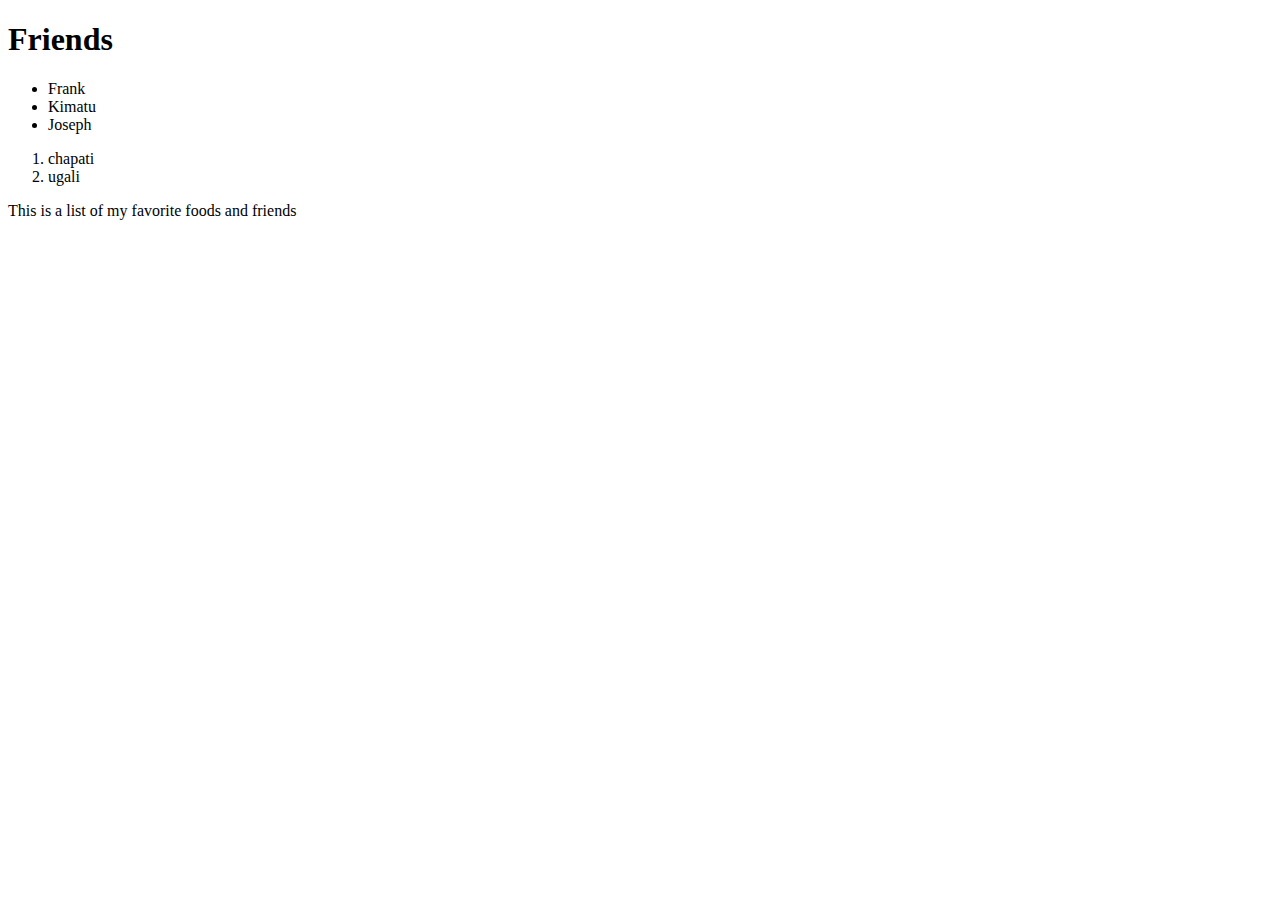
==== my-favorite-things.html @ a51ca577 "favorite foods" ====
<!DOCTYPE html>
<html>
    <body>
     <h1>Friends</h1>
        <ul>
            <li>Frank</li>
            <li>Kimatu</li>
            <li>Joseph</li>
        </ul>
        <ol>
            <li>chapati</li>
            <li>ugali</li>
        </ol>
        <p>This is a list of my favorite foods and friends</p>
    </body>
</html>
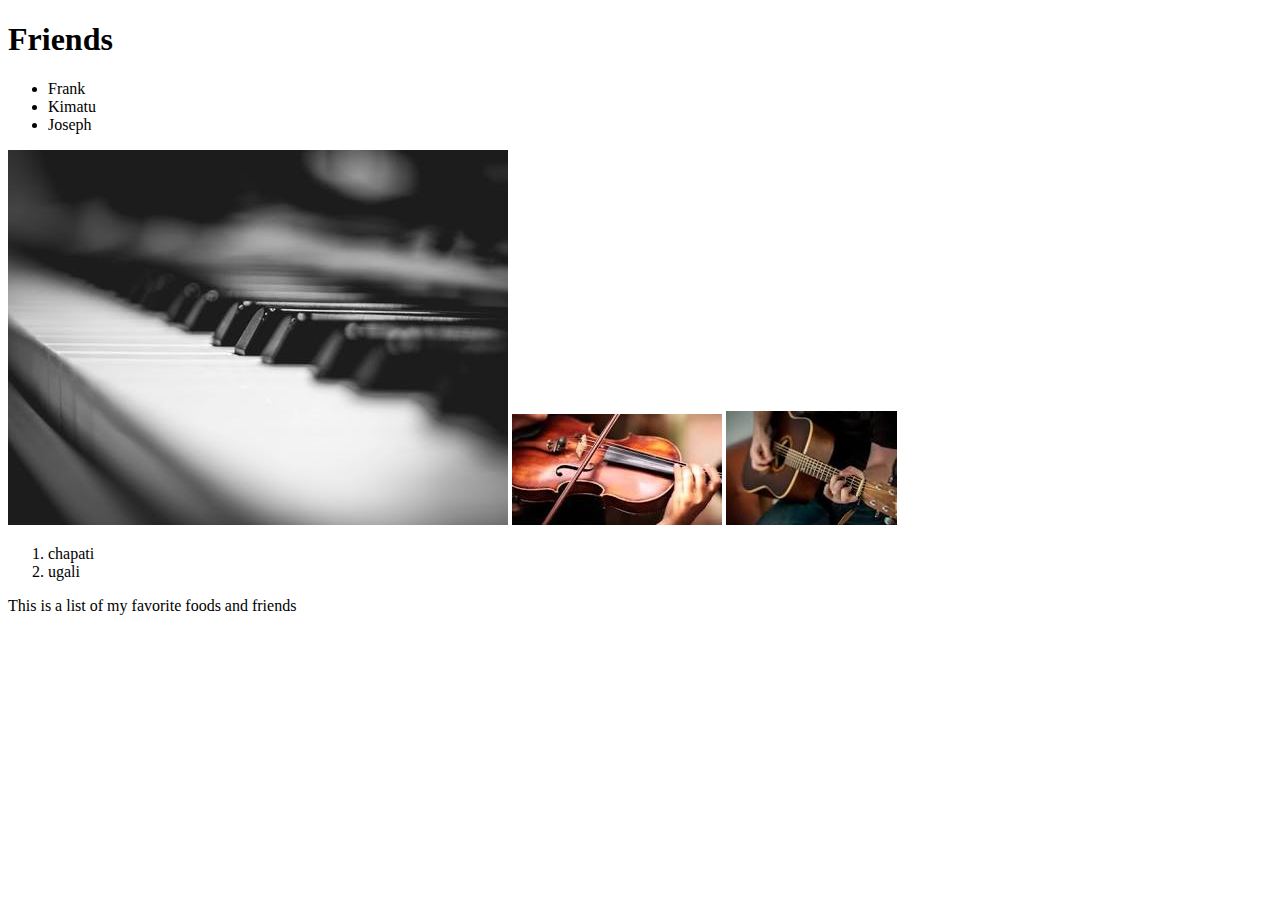
==== commit fd1d89a5: "Images" ====
--- a/my-favorite-things.html
+++ b/my-favorite-things.html
@@ -7,6 +7,9 @@
             <li>Kimatu</li>
             <li>Joseph</li>
         </ul>
+        <img src ="images/piano.jpeg" alt="piano image">
+        <img src ="images/violin.jpeg" alt="piano images">
+        <img src ="images/guitar.jpeg" alt="guitar image">
         <ol>
             <li>chapati</li>
             <li>ugali</li>
